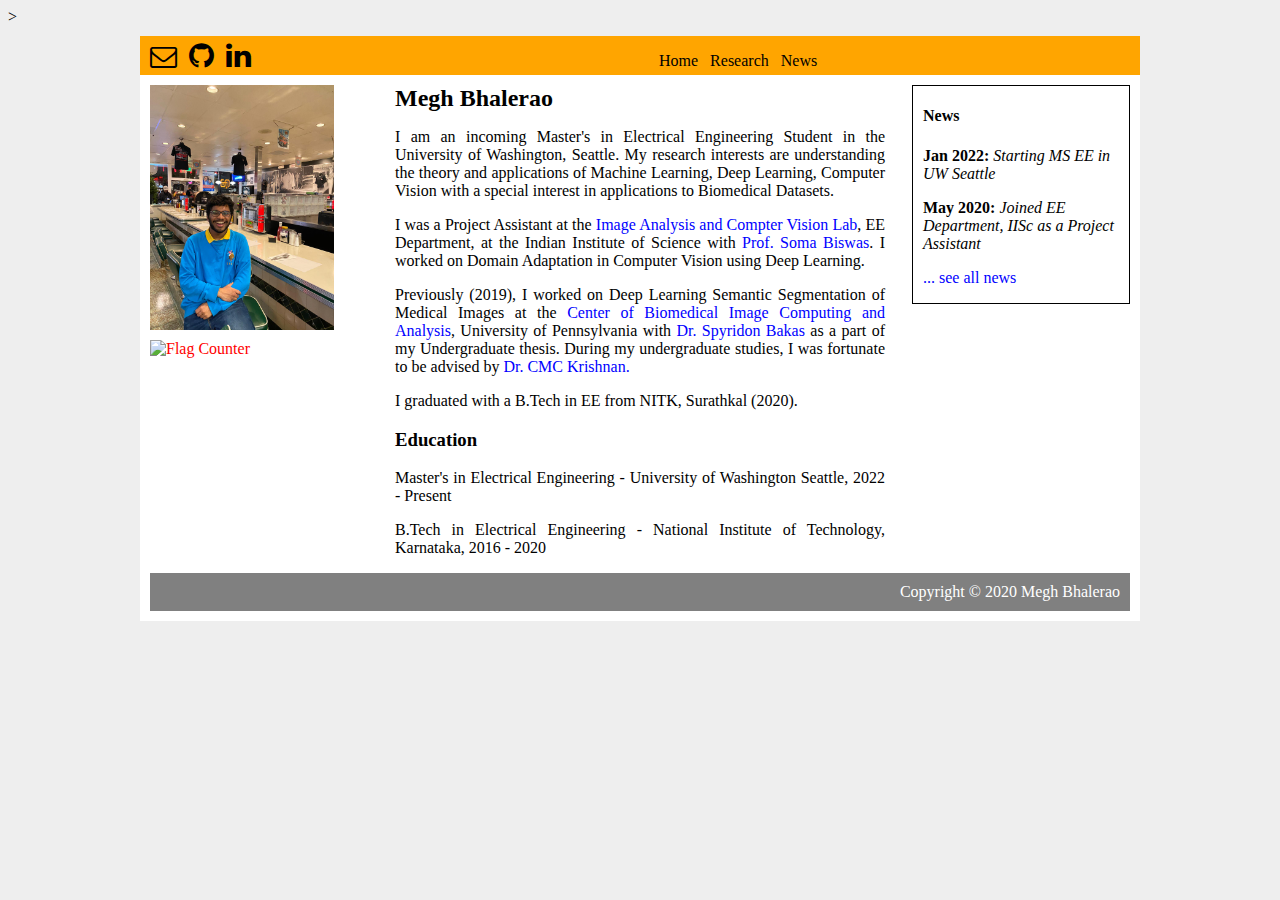
==== index.html @ 0a472c9d "remove education" ====
<html> 
<head>
    <title>Megh Bhalerao</title>>
    <link rel="stylesheet" type="text/css" href="style.css"/>
</head>    
    <div id = "container">
        <div id = "top">
            <div id = "logos">
                <meta name="viewport" content="width=device-width, initial-scale=1">
                <link rel="stylesheet" href="https://cdnjs.cloudflare.com/ajax/libs/font-awesome/4.7.0/css/font-awesome.min.css">
                <link rel="stylesheet" href="https://cdn.rawgit.com/jpswalsh/academicons/master/css/academicons.min.css">

                <a href="mailto:megh.bhalerao@gmail.com"><i class="fa fa-envelope-o" style="font-size:27px; color: black"></i></a>
                &nbsp;
                <a href="https://github.com/meghbhalerao"><i class="fa fa-github" style="font-size:29px; color: black"></i></a>
                &nbsp;
                <a href="https://www.linkedin.com/in/megh-bhalerao-572b29130"><i class="fa fa-linkedin" style="font-size:29px; color: black"></i></a>
                &nbsp;
                <a href="https://scholar.google.com/citations?hl=en&user=7dzVm94AAAAJ"><i class="ai ai-google-scholar" style="font-size:28px; color: black"></i></a>
                &emsp;&emsp;&emsp;&emsp;&emsp;&emsp;&emsp;&emsp;
                &emsp;&emsp;&emsp;&emsp;&emsp;&emsp;&emsp;&emsp;
                &emsp;&emsp;&emsp;&emsp;&emsp;&emsp;&emsp;&emsp;
                <a href="index.html" style="color: black; text-align: right ;"> Home</a>
                &nbsp;
                <a href="research.html" style="color: black; text-align: right ;"> Research</a>
                &nbsp;
                <a href="news.html" style="color: black; text-align: right ;"> News</a>

            </div>


        </div>

    <div id = "content">

        <div id = "main">
            <img src = "img.jpeg" alt = "my pic">
            
            <a href="https://info.flagcounter.com/Mv1Z"><img src="https://s01.flagcounter.com/count2/Mv1Z/bg_FFFFFF/txt_000000/border_CCCCCC/columns_2/maxflags_16/viewers_0/labels_0/pageviews_0/flags_0/percent_0/" alt="Flag Counter" border="0"></a>
                    
        </div>

        <div id = "main1">
            <h2>Megh Bhalerao</h2>
            <p>I am an incoming Master's in Electrical Engineering Student in the University of Washington, Seattle. My research interests are understanding the theory and applications of Machine Learning, Deep Learning, Computer Vision with a special interest in applications to Biomedical Datasets. </p> 
            <p>I was a Project Assistant at the <a href="http://www.ee.iisc.ac.in/people/faculty/soma.biswas/index_IACV.html" style= "color:blue"> Image Analysis and Compter Vision Lab</a>, EE Department, at the Indian Institute of Science with <a href="http://www.ee.iisc.ac.in/people/faculty/soma.biswas/index.html" style= "color:blue"> Prof. Soma Biswas</a>. I worked on Domain Adaptation in Computer Vision using Deep Learning.</p> 
            <p>Previously (2019), I worked on Deep Learning Semantic Segmentation of Medical Images at the <a href="https://www.med.upenn.edu/cbica/" style= "color:blue"> Center of  Biomedical Image Computing and Analysis</a>, University of Pennsylvania with <a href="https://www.med.upenn.edu/cbica/sbakas/" style= "color:blue"> Dr. Spyridon Bakas</a> as a part of my Undergraduate thesis. During my undergraduate studies, I was fortunate to be advised by <a href="https://sites.google.com/site/cmckrishnan/" style= "color:blue"> Dr. CMC Krishnan. </a> </p>
            <p>I graduated with a B.Tech in EE from NITK, Surathkal (2020).</p>
            
            <h3>Education</h3>
            <p>Master's in Electrical Engineering  - University of Washington Seattle, 2022 - Present</p>
            <p></p>    
            <p>B.Tech in Electrical Engineering  - National Institute of Technology, Karnataka, 2016 - 2020</p>
               
              </ul>

            <p></p>
       
        </div>
        
        <div id = "news">
            <h4 margin-bottom: 0px;>News</h4>
            <p><b>Jan 2022:</b><i>  Starting MS EE in UW Seattle</i></p>
            <p><b>May 2020:</b><i>  Joined EE Department, IISc as a Project Assistant</i></p>
            <p><a href="news.html" style= "color:blue">... see all news</a></p>
            
        </div>
        



    <div id = "footer">
        Copyright &copy; 2020 Megh Bhalerao

    </div>
    </div>

</html>
---- style.css ----
body
{
    background-color: #EEE;
    font-family: 'Lucida Grande';
}
a
{
text-decoration: none;
color: red;
}
#container
{
    background-color: white;
    width: 1000px;
    margin-left: auto;
    margin-right: auto;

}

#header
{
    background-color: #66CCFF;
    color: white;
    text-align: center;

}


#logos
{
    background-color: orange;
    color: black;
    text-align: left;
    margin-top: 10px;
    padding-left: 10px;
    padding-top: 5px;
    padding-bottom: 5px;

}


#content
{
    padding: 10px;

}

img {
    display: block;
    max-width: 75%;
    max-height: 100%;
    width: auto;
    height: auto;
    margin-bottom: 10px;
}


h1,h2,h2{
    margin:0;
}


#main
{
   width: 25%;
    float: left;
}


#main1
{
   width: 50%;
    float: left;
    padding-right: 10px;
    text-align: justify;
}

#footer
{
    clear: both;
    margin-top: 10px;
    padding: 10px;
    background-color: gray;
    color: white;
    text-align:  right;
}

#news
 {
     width: 20%;
     float: right;
     padding-left: 10px;
     padding-right: 10px;
     border: 1px solid;
 }
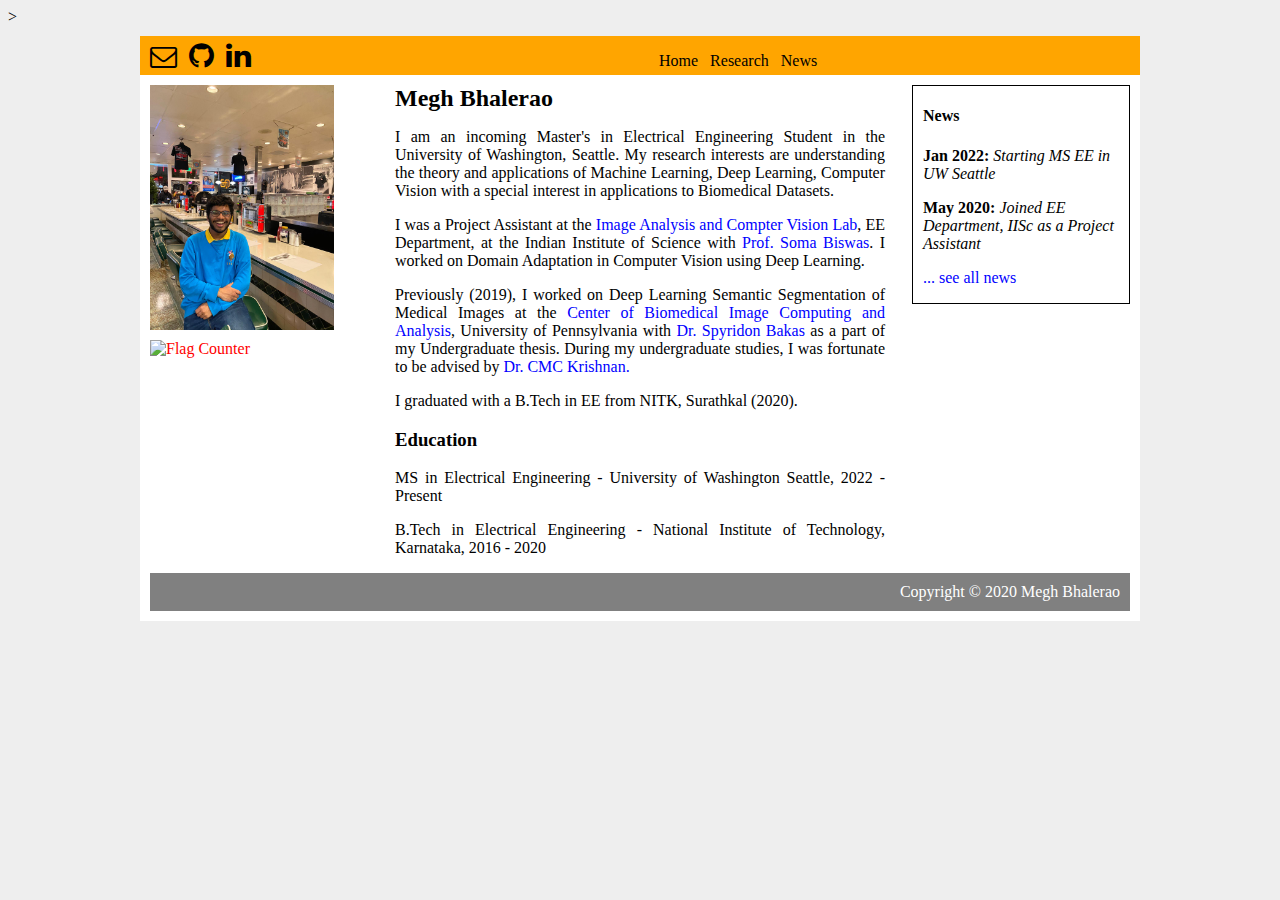
==== commit c5a0146f: "add" ====
--- a/index.html
+++ b/index.html
@@ -48,7 +48,7 @@
             <p>I graduated with a B.Tech in EE from NITK, Surathkal (2020).</p>
             
             <h3>Education</h3>
-            <p>Master's in Electrical Engineering  - University of Washington Seattle, 2022 - Present</p>
+            <p>MS in Electrical Engineering  - University of Washington Seattle, 2022 - Present</p>
             <p></p>    
             <p>B.Tech in Electrical Engineering  - National Institute of Technology, Karnataka, 2016 - 2020</p>
                
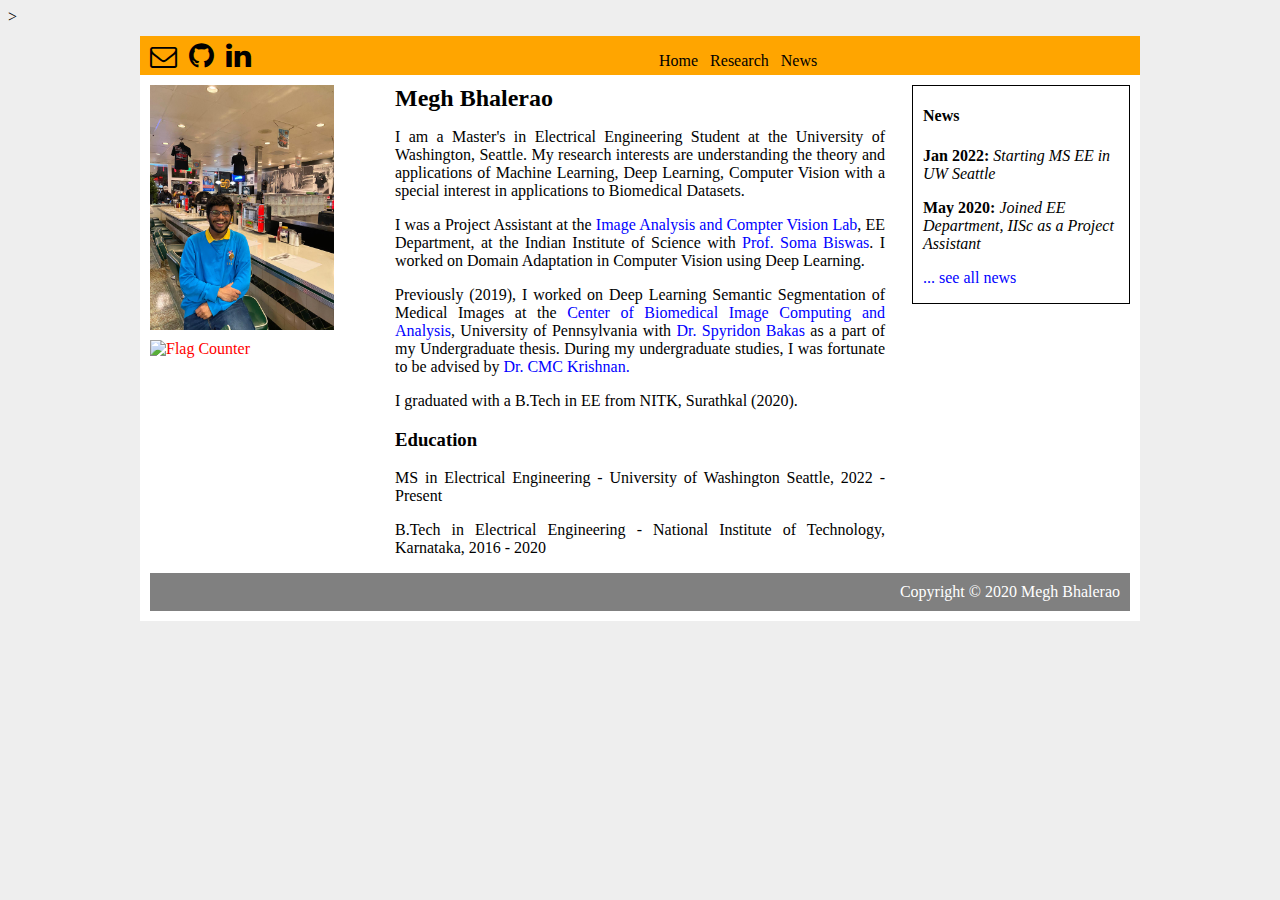
==== commit 6d0fb0b9: "Update index.html" ====
--- a/index.html
+++ b/index.html
@@ -42,7 +42,7 @@
 
         <div id = "main1">
             <h2>Megh Bhalerao</h2>
-            <p>I am an incoming Master's in Electrical Engineering Student in the University of Washington, Seattle. My research interests are understanding the theory and applications of Machine Learning, Deep Learning, Computer Vision with a special interest in applications to Biomedical Datasets. </p> 
+            <p>I am a Master's in Electrical Engineering Student at the University of Washington, Seattle. My research interests are understanding the theory and applications of Machine Learning, Deep Learning, Computer Vision with a special interest in applications to Biomedical Datasets. </p> 
             <p>I was a Project Assistant at the <a href="http://www.ee.iisc.ac.in/people/faculty/soma.biswas/index_IACV.html" style= "color:blue"> Image Analysis and Compter Vision Lab</a>, EE Department, at the Indian Institute of Science with <a href="http://www.ee.iisc.ac.in/people/faculty/soma.biswas/index.html" style= "color:blue"> Prof. Soma Biswas</a>. I worked on Domain Adaptation in Computer Vision using Deep Learning.</p> 
             <p>Previously (2019), I worked on Deep Learning Semantic Segmentation of Medical Images at the <a href="https://www.med.upenn.edu/cbica/" style= "color:blue"> Center of  Biomedical Image Computing and Analysis</a>, University of Pennsylvania with <a href="https://www.med.upenn.edu/cbica/sbakas/" style= "color:blue"> Dr. Spyridon Bakas</a> as a part of my Undergraduate thesis. During my undergraduate studies, I was fortunate to be advised by <a href="https://sites.google.com/site/cmckrishnan/" style= "color:blue"> Dr. CMC Krishnan. </a> </p>
             <p>I graduated with a B.Tech in EE from NITK, Surathkal (2020).</p>
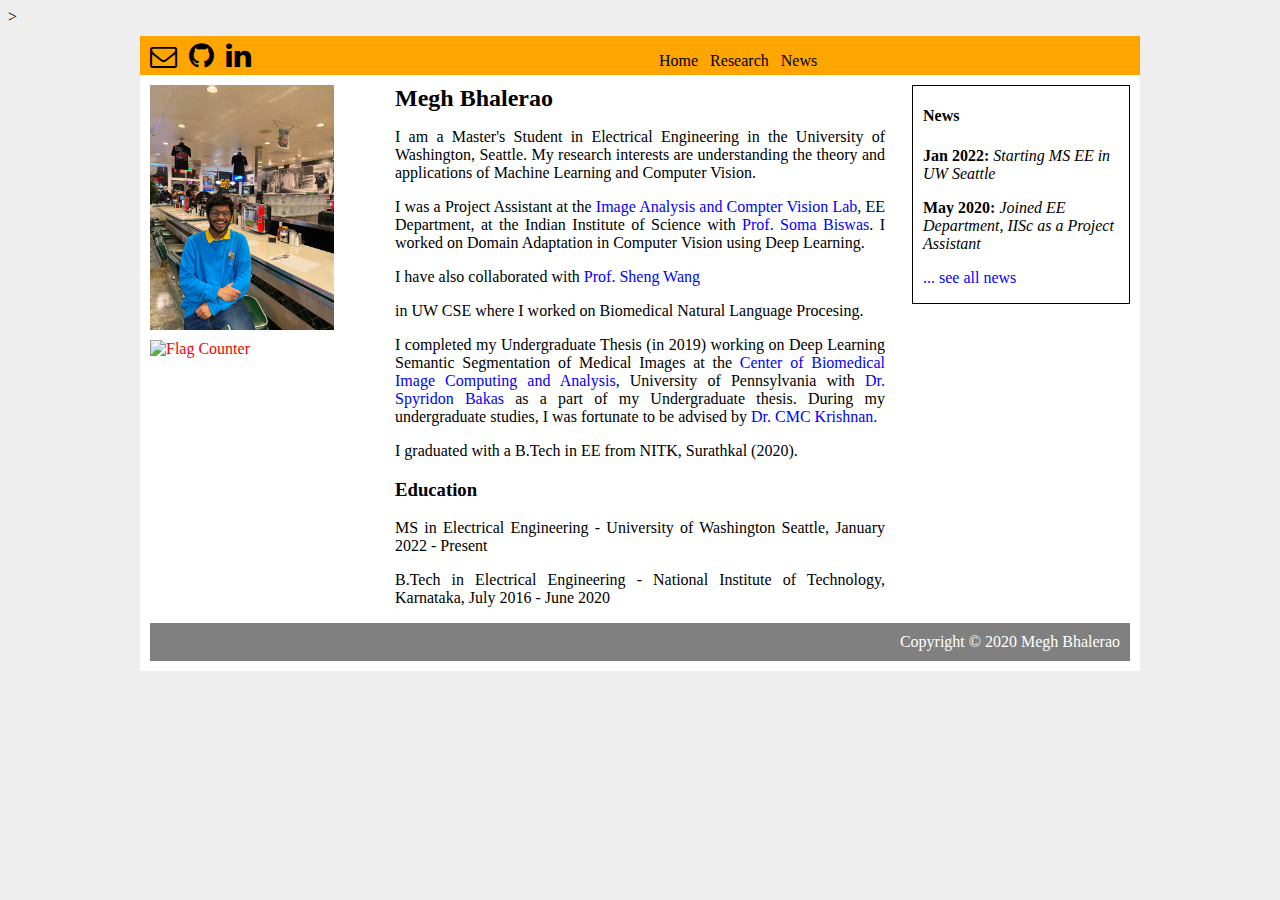
==== commit c13d44ce: "some updates" ====
--- a/index.html
+++ b/index.html
@@ -42,15 +42,16 @@
 
         <div id = "main1">
             <h2>Megh Bhalerao</h2>
-            <p>I am a Master's in Electrical Engineering Student at the University of Washington, Seattle. My research interests are understanding the theory and applications of Machine Learning, Deep Learning, Computer Vision with a special interest in applications to Biomedical Datasets. </p> 
-            <p>I was a Project Assistant at the <a href="http://www.ee.iisc.ac.in/people/faculty/soma.biswas/index_IACV.html" style= "color:blue"> Image Analysis and Compter Vision Lab</a>, EE Department, at the Indian Institute of Science with <a href="http://www.ee.iisc.ac.in/people/faculty/soma.biswas/index.html" style= "color:blue"> Prof. Soma Biswas</a>. I worked on Domain Adaptation in Computer Vision using Deep Learning.</p> 
-            <p>Previously (2019), I worked on Deep Learning Semantic Segmentation of Medical Images at the <a href="https://www.med.upenn.edu/cbica/" style= "color:blue"> Center of  Biomedical Image Computing and Analysis</a>, University of Pennsylvania with <a href="https://www.med.upenn.edu/cbica/sbakas/" style= "color:blue"> Dr. Spyridon Bakas</a> as a part of my Undergraduate thesis. During my undergraduate studies, I was fortunate to be advised by <a href="https://sites.google.com/site/cmckrishnan/" style= "color:blue"> Dr. CMC Krishnan. </a> </p>
+            <p>I am a Master's Student in Electrical Engineering in the University of Washington, Seattle. My research interests are understanding the theory and applications of Machine Learning and Computer Vision. </p> 
+            <p>I was a Project Assistant at the <a href="http://www.ee.iisc.ac.in/people/faculty/soma.biswas/index_IACV.html" style= "color:blue"> Image Analysis and Compter Vision Lab</a>, EE Department, at the Indian Institute of Science with <a href="https://sites.google.com/iisc.ac.in/somabiswas" style= "color:blue"> Prof. Soma Biswas</a>. I worked on Domain Adaptation in Computer Vision using Deep Learning.</p> 
+            <p>I have also collaborated with <a href="https://homes.cs.washington.edu/~swang/" style= "color:blue"> Prof. Sheng Wang</a></p> in UW CSE where I worked on Biomedical Natural Language Procesing.
+            <p> I completed my Undergraduate Thesis (in 2019) working on Deep Learning Semantic Segmentation of Medical Images at the <a href="https://www.med.upenn.edu/cbica/" style= "color:blue"> Center of  Biomedical Image Computing and Analysis</a>, University of Pennsylvania with <a href="https://www.med.upenn.edu/cbica/sbakas/" style= "color:blue"> Dr. Spyridon Bakas</a> as a part of my Undergraduate thesis. During my undergraduate studies, I was fortunate to be advised by <a href="https://sites.google.com/site/cmckrishnan/" style= "color:blue"> Dr. CMC Krishnan. </a> </p>
             <p>I graduated with a B.Tech in EE from NITK, Surathkal (2020).</p>
             
             <h3>Education</h3>
-            <p>MS in Electrical Engineering  - University of Washington Seattle, 2022 - Present</p>
+            <p>MS in Electrical Engineering  - University of Washington Seattle, January 2022 - Present</p>
             <p></p>    
-            <p>B.Tech in Electrical Engineering  - National Institute of Technology, Karnataka, 2016 - 2020</p>
+            <p>B.Tech in Electrical Engineering  - National Institute of Technology, Karnataka, July 2016 - June 2020</p>
                
               </ul>
 
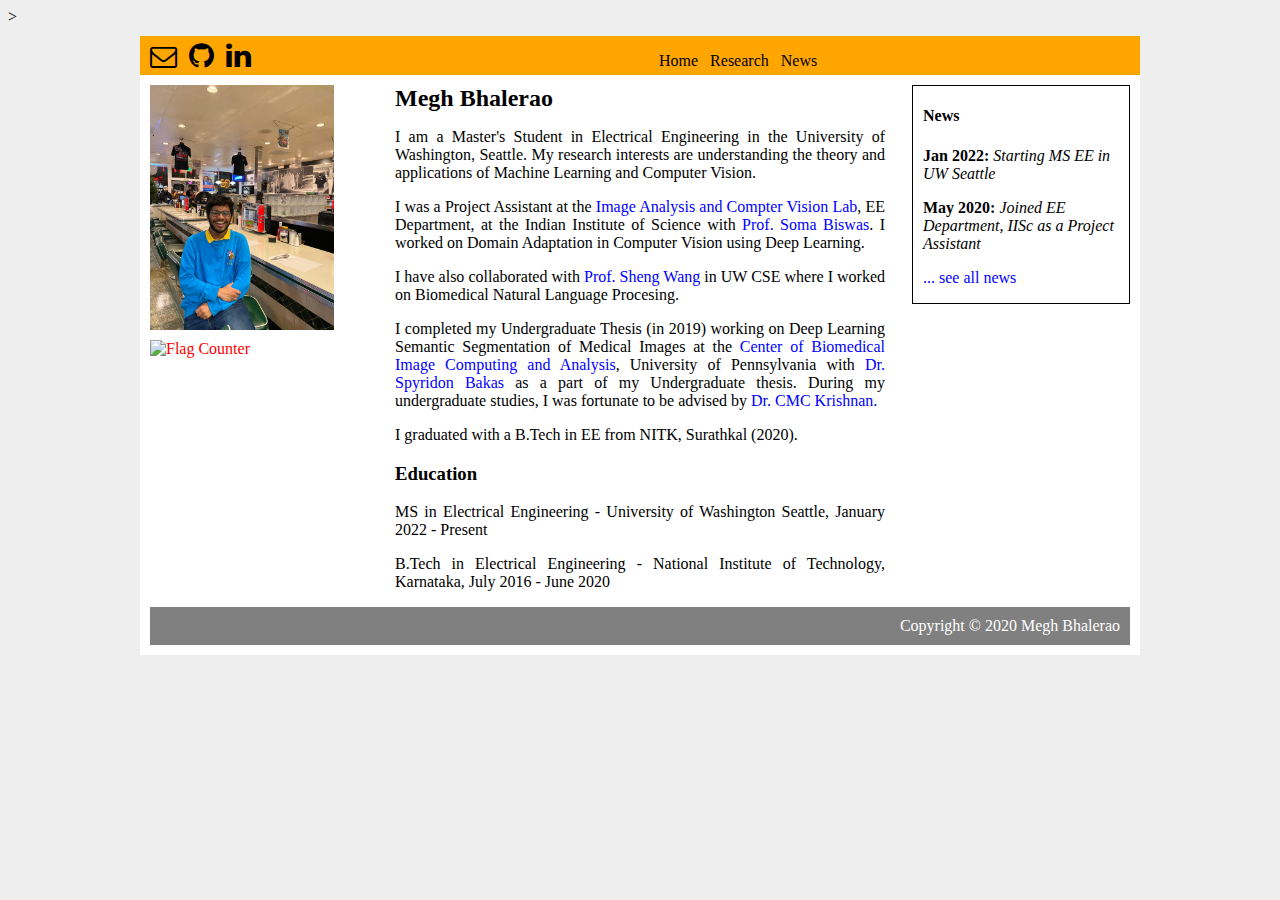
==== commit d2df6f5d: "some fix" ====
--- a/index.html
+++ b/index.html
@@ -44,7 +44,7 @@
             <h2>Megh Bhalerao</h2>
             <p>I am a Master's Student in Electrical Engineering in the University of Washington, Seattle. My research interests are understanding the theory and applications of Machine Learning and Computer Vision. </p> 
             <p>I was a Project Assistant at the <a href="http://www.ee.iisc.ac.in/people/faculty/soma.biswas/index_IACV.html" style= "color:blue"> Image Analysis and Compter Vision Lab</a>, EE Department, at the Indian Institute of Science with <a href="https://sites.google.com/iisc.ac.in/somabiswas" style= "color:blue"> Prof. Soma Biswas</a>. I worked on Domain Adaptation in Computer Vision using Deep Learning.</p> 
-            <p>I have also collaborated with <a href="https://homes.cs.washington.edu/~swang/" style= "color:blue"> Prof. Sheng Wang</a></p> in UW CSE where I worked on Biomedical Natural Language Procesing.
+            <p>I have also collaborated with <a href="https://homes.cs.washington.edu/~swang/" style= "color:blue"> Prof. Sheng Wang</a> in UW CSE where I worked on Biomedical Natural Language Procesing.</p>
             <p> I completed my Undergraduate Thesis (in 2019) working on Deep Learning Semantic Segmentation of Medical Images at the <a href="https://www.med.upenn.edu/cbica/" style= "color:blue"> Center of  Biomedical Image Computing and Analysis</a>, University of Pennsylvania with <a href="https://www.med.upenn.edu/cbica/sbakas/" style= "color:blue"> Dr. Spyridon Bakas</a> as a part of my Undergraduate thesis. During my undergraduate studies, I was fortunate to be advised by <a href="https://sites.google.com/site/cmckrishnan/" style= "color:blue"> Dr. CMC Krishnan. </a> </p>
             <p>I graduated with a B.Tech in EE from NITK, Surathkal (2020).</p>
             
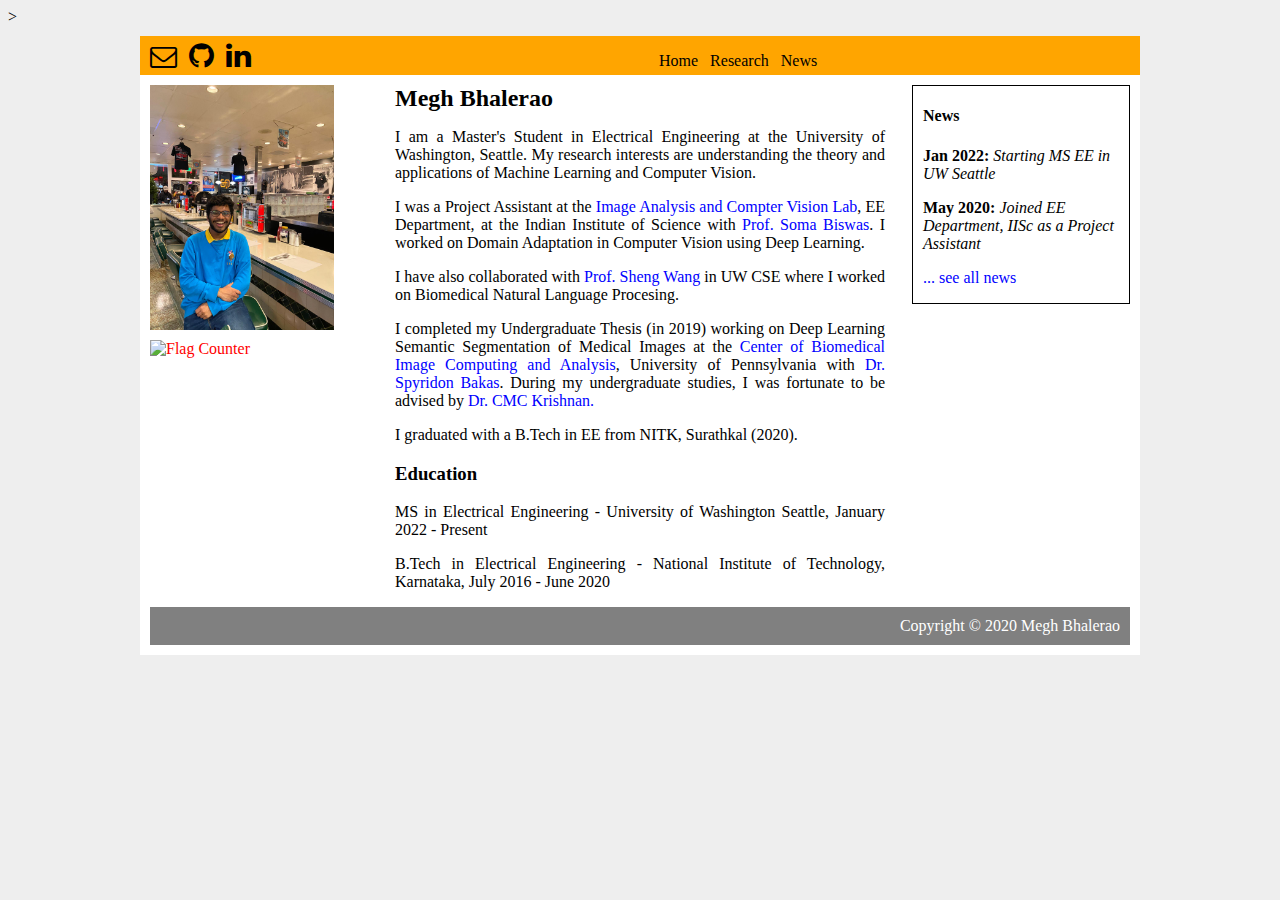
==== commit 10d254f0: "changes" ====
--- a/index.html
+++ b/index.html
@@ -42,10 +42,10 @@
 
         <div id = "main1">
             <h2>Megh Bhalerao</h2>
-            <p>I am a Master's Student in Electrical Engineering in the University of Washington, Seattle. My research interests are understanding the theory and applications of Machine Learning and Computer Vision. </p> 
+            <p>I am a Master's Student in Electrical Engineering at the University of Washington, Seattle. My research interests are understanding the theory and applications of Machine Learning and Computer Vision. </p> 
             <p>I was a Project Assistant at the <a href="http://www.ee.iisc.ac.in/people/faculty/soma.biswas/index_IACV.html" style= "color:blue"> Image Analysis and Compter Vision Lab</a>, EE Department, at the Indian Institute of Science with <a href="https://sites.google.com/iisc.ac.in/somabiswas" style= "color:blue"> Prof. Soma Biswas</a>. I worked on Domain Adaptation in Computer Vision using Deep Learning.</p> 
             <p>I have also collaborated with <a href="https://homes.cs.washington.edu/~swang/" style= "color:blue"> Prof. Sheng Wang</a> in UW CSE where I worked on Biomedical Natural Language Procesing.</p>
-            <p> I completed my Undergraduate Thesis (in 2019) working on Deep Learning Semantic Segmentation of Medical Images at the <a href="https://www.med.upenn.edu/cbica/" style= "color:blue"> Center of  Biomedical Image Computing and Analysis</a>, University of Pennsylvania with <a href="https://www.med.upenn.edu/cbica/sbakas/" style= "color:blue"> Dr. Spyridon Bakas</a> as a part of my Undergraduate thesis. During my undergraduate studies, I was fortunate to be advised by <a href="https://sites.google.com/site/cmckrishnan/" style= "color:blue"> Dr. CMC Krishnan. </a> </p>
+            <p> I completed my Undergraduate Thesis (in 2019) working on Deep Learning Semantic Segmentation of Medical Images at the <a href="https://www.med.upenn.edu/cbica/" style= "color:blue"> Center of  Biomedical Image Computing and Analysis</a>, University of Pennsylvania with <a href="https://www.med.upenn.edu/cbica/sbakas/" style= "color:blue"> Dr. Spyridon Bakas</a>. During my undergraduate studies, I was fortunate to be advised by <a href="https://sites.google.com/site/cmckrishnan/" style= "color:blue"> Dr. CMC Krishnan. </a> </p>
             <p>I graduated with a B.Tech in EE from NITK, Surathkal (2020).</p>
             
             <h3>Education</h3>
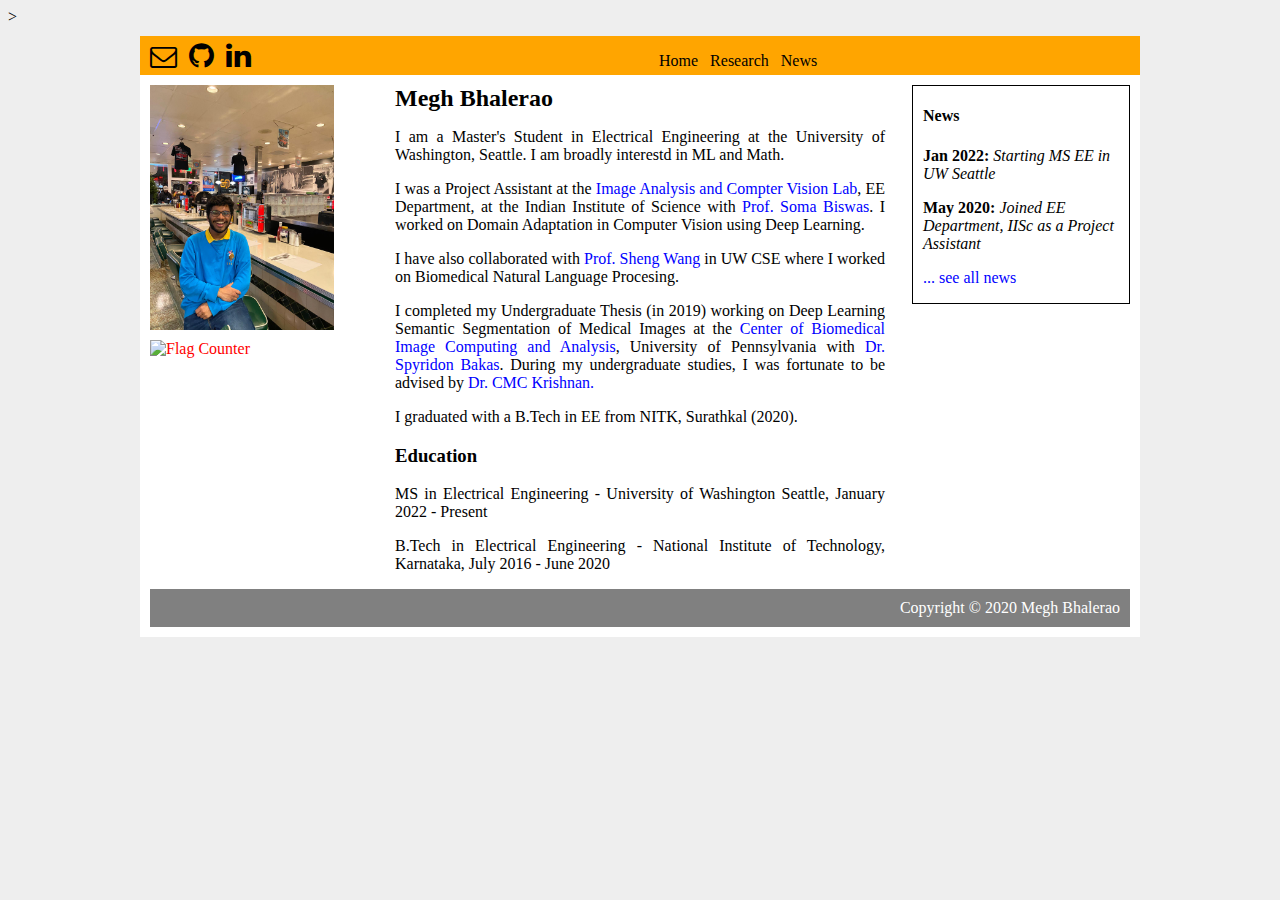
==== commit c0b1a1f3: "add stuff" ====
--- a/index.html
+++ b/index.html
@@ -42,7 +42,7 @@
 
         <div id = "main1">
             <h2>Megh Bhalerao</h2>
-            <p>I am a Master's Student in Electrical Engineering at the University of Washington, Seattle. My research interests are understanding the theory and applications of Machine Learning and Computer Vision. </p> 
+            <p>I am a Master's Student in Electrical Engineering at the University of Washington, Seattle. I am broadly interestd in ML and Math. </p> 
             <p>I was a Project Assistant at the <a href="http://www.ee.iisc.ac.in/people/faculty/soma.biswas/index_IACV.html" style= "color:blue"> Image Analysis and Compter Vision Lab</a>, EE Department, at the Indian Institute of Science with <a href="https://sites.google.com/iisc.ac.in/somabiswas" style= "color:blue"> Prof. Soma Biswas</a>. I worked on Domain Adaptation in Computer Vision using Deep Learning.</p> 
             <p>I have also collaborated with <a href="https://homes.cs.washington.edu/~swang/" style= "color:blue"> Prof. Sheng Wang</a> in UW CSE where I worked on Biomedical Natural Language Procesing.</p>
             <p> I completed my Undergraduate Thesis (in 2019) working on Deep Learning Semantic Segmentation of Medical Images at the <a href="https://www.med.upenn.edu/cbica/" style= "color:blue"> Center of  Biomedical Image Computing and Analysis</a>, University of Pennsylvania with <a href="https://www.med.upenn.edu/cbica/sbakas/" style= "color:blue"> Dr. Spyridon Bakas</a>. During my undergraduate studies, I was fortunate to be advised by <a href="https://sites.google.com/site/cmckrishnan/" style= "color:blue"> Dr. CMC Krishnan. </a> </p>
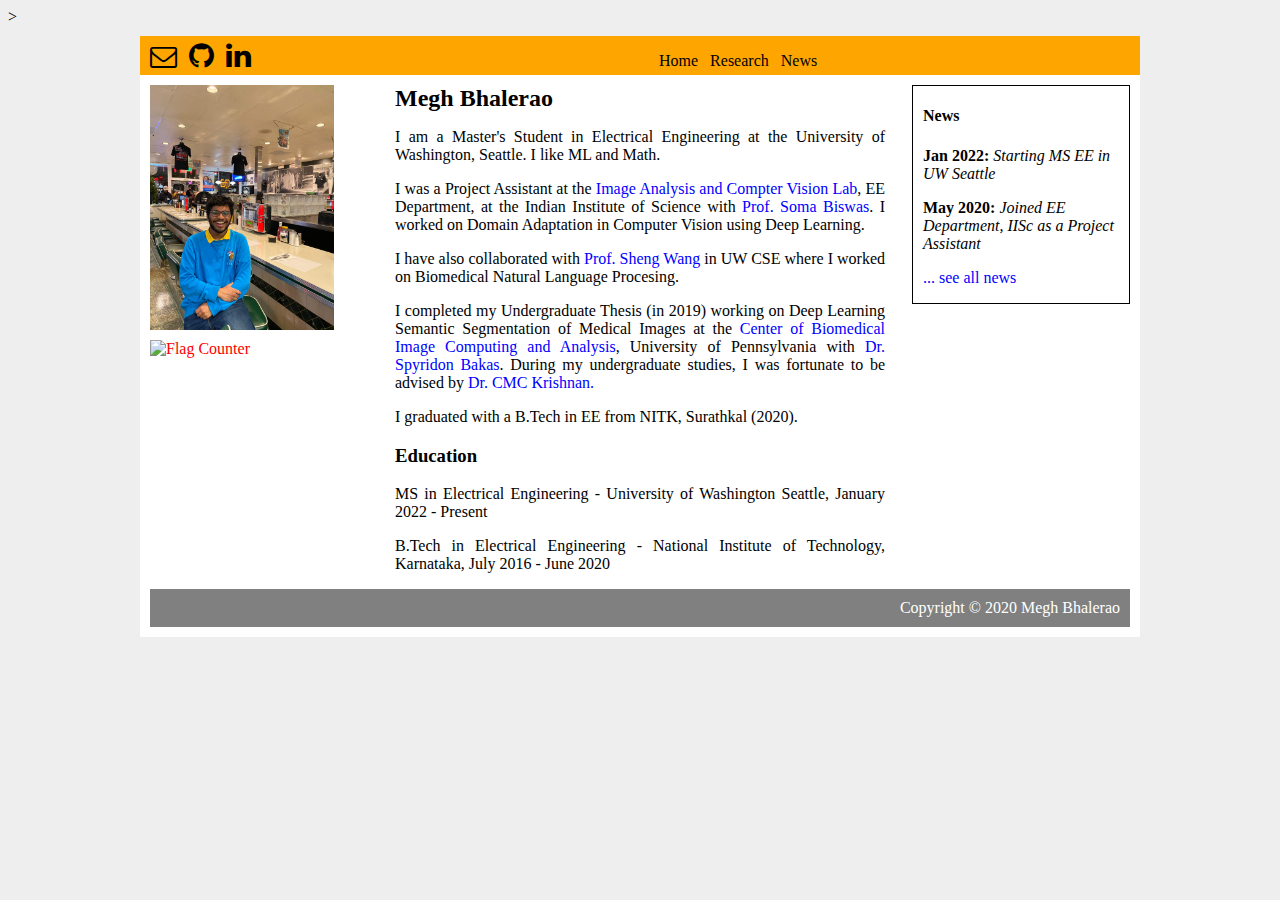
==== commit 532c4b57: "add stuf" ====
--- a/index.html
+++ b/index.html
@@ -42,7 +42,7 @@
 
         <div id = "main1">
             <h2>Megh Bhalerao</h2>
-            <p>I am a Master's Student in Electrical Engineering at the University of Washington, Seattle. I am broadly interestd in ML and Math. </p> 
+            <p>I am a Master's Student in Electrical Engineering at the University of Washington, Seattle. I like ML and Math. </p> 
             <p>I was a Project Assistant at the <a href="http://www.ee.iisc.ac.in/people/faculty/soma.biswas/index_IACV.html" style= "color:blue"> Image Analysis and Compter Vision Lab</a>, EE Department, at the Indian Institute of Science with <a href="https://sites.google.com/iisc.ac.in/somabiswas" style= "color:blue"> Prof. Soma Biswas</a>. I worked on Domain Adaptation in Computer Vision using Deep Learning.</p> 
             <p>I have also collaborated with <a href="https://homes.cs.washington.edu/~swang/" style= "color:blue"> Prof. Sheng Wang</a> in UW CSE where I worked on Biomedical Natural Language Procesing.</p>
             <p> I completed my Undergraduate Thesis (in 2019) working on Deep Learning Semantic Segmentation of Medical Images at the <a href="https://www.med.upenn.edu/cbica/" style= "color:blue"> Center of  Biomedical Image Computing and Analysis</a>, University of Pennsylvania with <a href="https://www.med.upenn.edu/cbica/sbakas/" style= "color:blue"> Dr. Spyridon Bakas</a>. During my undergraduate studies, I was fortunate to be advised by <a href="https://sites.google.com/site/cmckrishnan/" style= "color:blue"> Dr. CMC Krishnan. </a> </p>
